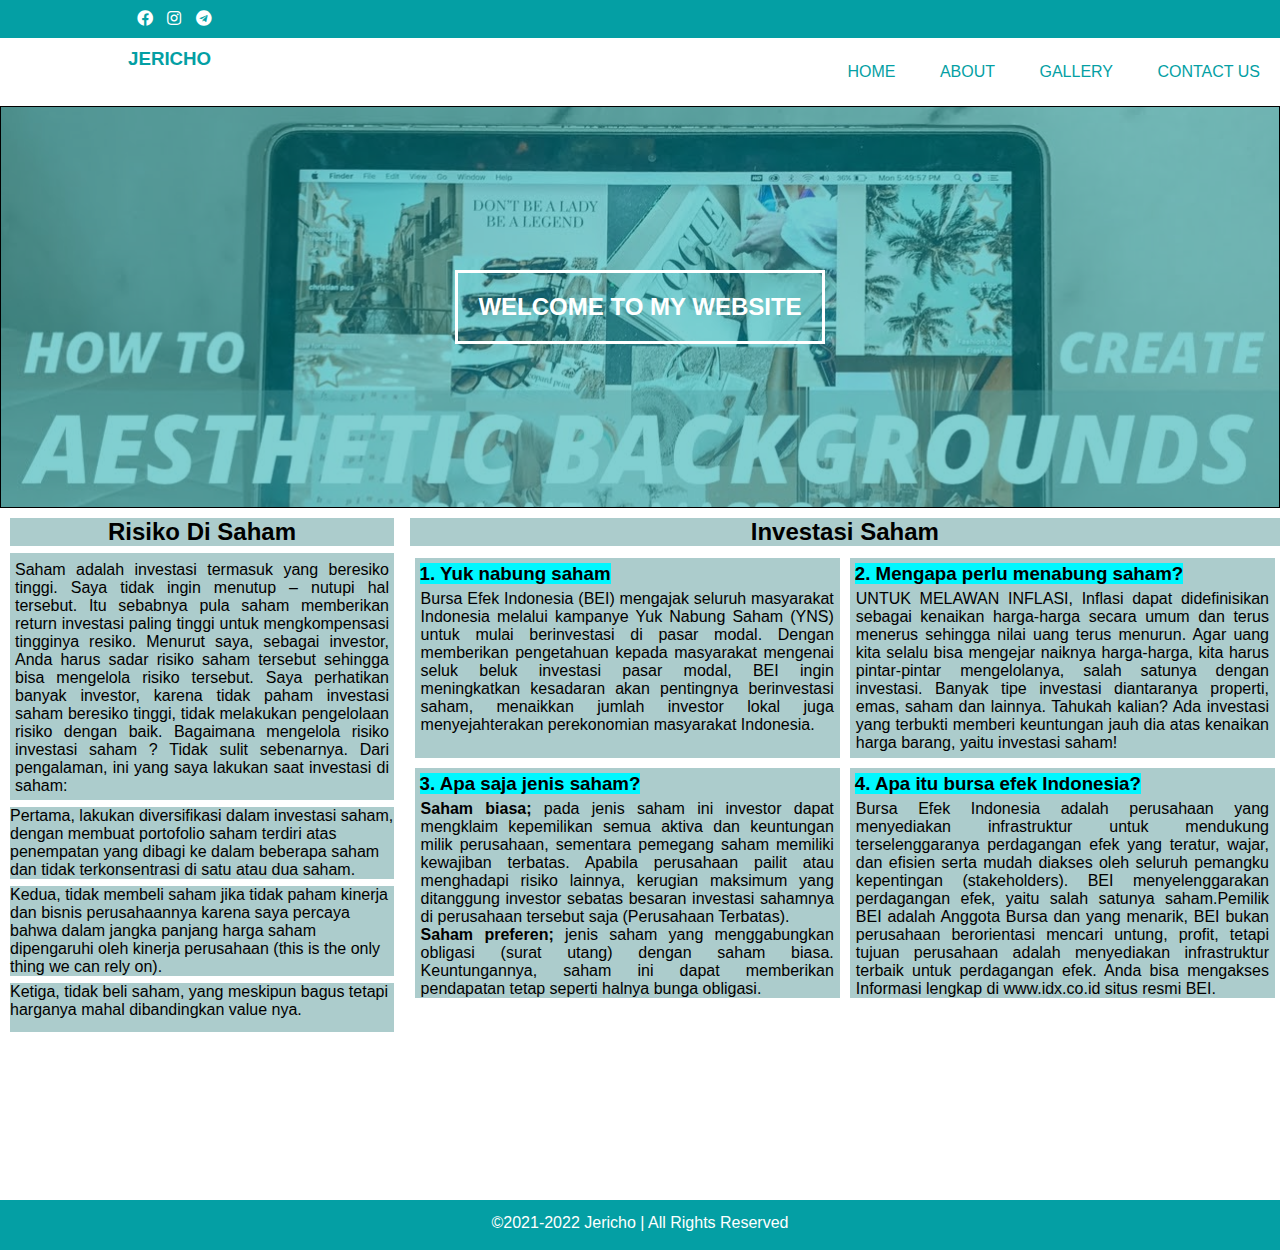
==== index.html @ 76006070 "first commit" ====
<!DOCTYPE html>
<html>
<head>
	<title></title>
	<meta charset="utf-8" name="view port">
	<link rel="stylesheet" type="text/css" href="index.css">
	<link rel="stylesheet" type="text/css" href="https://cdnjs.cloudflare.com/ajax/libs/font-awesome/5.15.2/css/all.min.css">
	<link href="https://cdn.jsdelivr.net/npm/bootstrap@5.0.0-beta2/dist/css/bootstrap.min.css" rel="stylesheet" integrity="sha384-BmbxuPwQa2lc/FVzBcNJ7UAyJxM6wuqIj61tLrc4wSX0szH/Ev+nYRRuWlolflfl" crossorigin="anonymous">
</head>
<body>
	<div class="body">	
		<div class="sosmed">
			<div class="container">
				<ul>
					<li><a href="https://m.facebook.com/home.php?_rdr" target="blank"><i class="fab fa-facebook"></i></a></li>
					<li><a href="https://www.instagram.com/jerichojr21/" target="blank"><i class="fab fa-instagram"></i></a></li>
					<li><a href="https://t.me/jerichojr21" target="blank"><i class="fab fa-telegram"></i></a></li>
				</ul>
			</div>
		</div>
		
		<header>
			<div class="container">
				<div class="nama">
					<h3>JERICHO</h3>
				</div>
				<nav class="navbar navbar-expand-sm">
					<a class="navbar-brand" href="#"></a>
				  	<ul class="navbar-nav">
				    	<li class="nav-item">
				      		<a class="nav-link" href="index.html">HOME</a>
				    	</li>
				    	<li class="nav-item">
				      		<a class="nav-link" href="about.html">ABOUT</a>
				    	</li>
				    	<li class="nav-item">
				      		<a class="nav-link" href="gallery.html">GALLERY</a>
				    	</li>
				    	<li class="nav-item">
				      		<a class="nav-link" href="ContactUs.html">CONTACT US</a>
				    	</li>
				  	</ul>
				</nav>
			</div>
		</header>

		<section class="banner">
			<h2><b>WELCOME TO MY WEBSITE</b></h2>
		</section>

		<aside class="aside">
			<div class="flex-container">
				<div class="flex-column">
					<div class="content">
						<h2>Risiko Di Saham</h2>
					</div>
					<div class="stripe"></div>
					<p>Saham adalah investasi termasuk yang beresiko tinggi. Saya tidak ingin menutup – nutupi hal tersebut. Itu sebabnya pula saham memberikan return investasi paling tinggi untuk mengkompensasi tingginya resiko. Menurut saya, sebagai investor, Anda harus sadar risiko saham tersebut sehingga bisa mengelola risiko tersebut. Saya perhatikan banyak investor, karena tidak paham investasi saham beresiko tinggi, tidak melakukan pengelolaan risiko dengan baik. Bagaimana mengelola risiko investasi saham ? Tidak sulit sebenarnya. Dari pengalaman, ini yang saya lakukan saat investasi di saham:
					<div class="stripe"></div>
					Pertama, lakukan diversifikasi dalam investasi saham, dengan membuat portofolio saham terdiri atas penempatan yang dibagi ke dalam beberapa saham dan tidak terkonsentrasi di satu atau dua saham.
					<div class="stripe"></div>
					Kedua, tidak membeli saham jika tidak paham kinerja dan bisnis perusahaannya karena saya percaya bahwa dalam jangka panjang harga saham dipengaruhi oleh kinerja perusahaan (this is the only thing we can rely on).
					<div class="stripe"></div>
					Ketiga, tidak beli saham, yang meskipun bagus tetapi harganya mahal dibandingkan value nya.</p>
				</div>
			</div>
		</aside>

		<div class="main">
			<div class="content">
				<h2>Investasi Saham</h2>
			</div>
			<div class="stripe"></div>
			<div class="flex-container">
				<div class="flex-row">
					<div class="main1">
						<h3><span>1. Yuk nabung saham</span></h3>
						<p>Bursa Efek Indonesia (BEI) mengajak seluruh masyarakat Indonesia melalui kampanye Yuk Nabung Saham (YNS) untuk mulai berinvestasi di pasar modal. Dengan memberikan pengetahuan kepada masyarakat mengenai seluk beluk investasi pasar modal, BEI ingin meningkatkan kesadaran akan pentingnya berinvestasi saham, menaikkan jumlah investor lokal juga menyejahterakan perekonomian masyarakat Indonesia.</p>
					</div>
					<div class="main2">
						<h3><span>2. Mengapa perlu menabung saham?</span></h3>
						<p>UNTUK MELAWAN INFLASI, Inflasi dapat didefinisikan sebagai kenaikan harga-harga secara umum dan terus menerus sehingga nilai uang terus menurun. Agar uang kita selalu bisa mengejar naiknya harga-harga, kita harus pintar-pintar mengelolanya, salah satunya dengan investasi. Banyak tipe investasi diantaranya properti, emas, saham dan lainnya. Tahukah kalian? Ada investasi yang terbukti memberi keuntungan jauh dia atas kenaikan harga barang, yaitu investasi saham!</p>
					</div>
				</div>
				<div class="flex-row">
					<div class="main3">
						<h3><span>3. Apa saja jenis saham?</span></h3>
						<p><b>Saham biasa;</b> pada jenis saham ini investor dapat mengklaim kepemilikan semua aktiva dan keuntungan milik perusahaan, sementara pemegang saham memiliki kewajiban terbatas. Apabila perusahaan pailit atau menghadapi risiko lainnya, kerugian maksimum yang ditanggung investor sebatas besaran investasi sahamnya di perusahaan tersebut saja (Perusahaan Terbatas). <br><b>Saham preferen;</b> jenis saham yang menggabungkan obligasi (surat utang) dengan saham biasa. Keuntungannya, saham ini dapat memberikan pendapatan tetap seperti halnya bunga obligasi.</p>
					</div>
					<div class="main4">
						<h3><span>4. Apa itu bursa efek Indonesia?</span></h3>
						<p>Bursa Efek Indonesia adalah perusahaan yang menyediakan infrastruktur untuk mendukung terselenggaranya perdagangan efek yang teratur, wajar, dan efisien serta mudah diakses oleh seluruh pemangku kepentingan (stakeholders). BEI menyelenggarakan perdagangan efek, yaitu salah satunya saham.Pemilik BEI adalah Anggota Bursa dan yang menarik, BEI bukan perusahaan berorientasi mencari untung, profit, tetapi tujuan perusahaan adalah menyediakan infrastruktur terbaik untuk perdagangan efek. Anda bisa mengakses Informasi lengkap di www.idx.co.id situs resmi BEI.</p>
					</div>
				</div>
			</div>			
		</div>
	</div>

	<footer>
		<p>©2021-2022 Jericho | All Rights Reserved</p>
	</footer>

</body>
</html>
---- index.css ----
*{
	font-family: sans-serif;
	padding: 0;
	margin: 0;
}
.body{
	height: 1200px;
}
.sosmed{
	background-color: #049FA4;
	padding: 5px;
}
.sosmed ul li{
	display: inline-block;
	padding-right: 5px;
	padding: 5px;
}
.sosmed a{
	color: white;
	text-decoration: none;
}
.container{
	margin-left: 10%;
}
.container:after{
	content: '';
	display: block;
	clear: both;
}
header a{
	color: #049FA4;
}
header h1{
	 float: left;
	 padding: 15px 0;
}
.nama{
	float: left;
	margin-top: 10px;
}
.nama h3{
	color: #049FA4;
}
nav{
	 float: right;
}
header ul li{
	display: inline-block;
}
header a{
	text-decoration: none;
}
header ul li a{
	display: inline-block;
	padding: 25px 20px;
}
header ul li a:hover{
	background-color: #049FA4;
	color: white;
}

.active{
	background-color: #049FA4;
}
.active a{
	color: white;
}
.banner{
	height: 400px;
	border: 1px solid;
	background-image: url(img/img.jpg);
	background-size: cover;
	position: relative;
	display: flex;
	justify-content: center;
	align-items: center;
}
.banner:after{
	content: '';
	display: block;
	position: absolute;
	top: 0;
	bottom: 0;
	left: 0;
	right: 0;
	background-color: rgb(4, 159, 164, .5); 
}
.banner h2{
	z-index: 1;
	color: white;
	padding: 20px;
	border: 3px solid;
}
.aside{
	width: 30%;
	float: left;
	background-color: #ACCCCC;
	margin: 10px;
	box-sizing: border-box;
}
.aside a{
	color: white;
	text-decoration: none;
	font-size: 34px;
}
.aside p{
	padding: 5px;
}
.content h2{
	text-align: center;
}
.stripe{
	height: 7px;
	background-color: white;
}
.aside img{
	float: left;
	padding-right: 10px;
}
.aside p{
	text-align: justify;
	margin-top: 3px;
}
.main{
	width: 68%;
	float: right;
	margin-top: 10px
}
.main h2{
	background-color: #ACCCCC
}
.main h3{
	padding: 5px;
}
.main p{
	text-align: justify;
	margin-left: 6px;
	margin-right: 6px;
}
.flex-container{
	display: flex;
  	flex-direction: column;
}
.flex-column{
	display: flex;
	flex-direction: column;
}
.flex-row{
	display: flex;
	flex-direction: row;
}
.main1{
	flex-basis: 50%;
	height: 200px;
	background-color: #ACCCCC;
	margin: 5px;
}
.main2{
	flex-basis: 50%;
	height: 200px;
	background-color: #ACCCCC;
	margin: 5px;
}
.main3{
	flex-basis: 50%;
	background-color: #ACCCCC;
	margin: 5px;
}
.main4{
	flex-basis: 50%;
	background-color: #ACCCCC;
	margin: 5px;
}
footer {
	width: 100%;
	background-color: #049FA4;
	color: white;
	text-align: center;
	height: 50px;
	bottom: 0;
}
footer p{
	padding-top: 14px;
}
span{
	background-color: #00F7FF;
}

@media screen and (max-width: 600px) {
	.main {
		width: 100%;
		padding: 0;
	}
	.aside{
		width: 96%;	
	}
	.main1, .main2{
		height: 660px;
	}
	.flex-row{
		flex-direction: column;
	}
	footer{
		bottom: 0;
		clear: both;
	}	
}
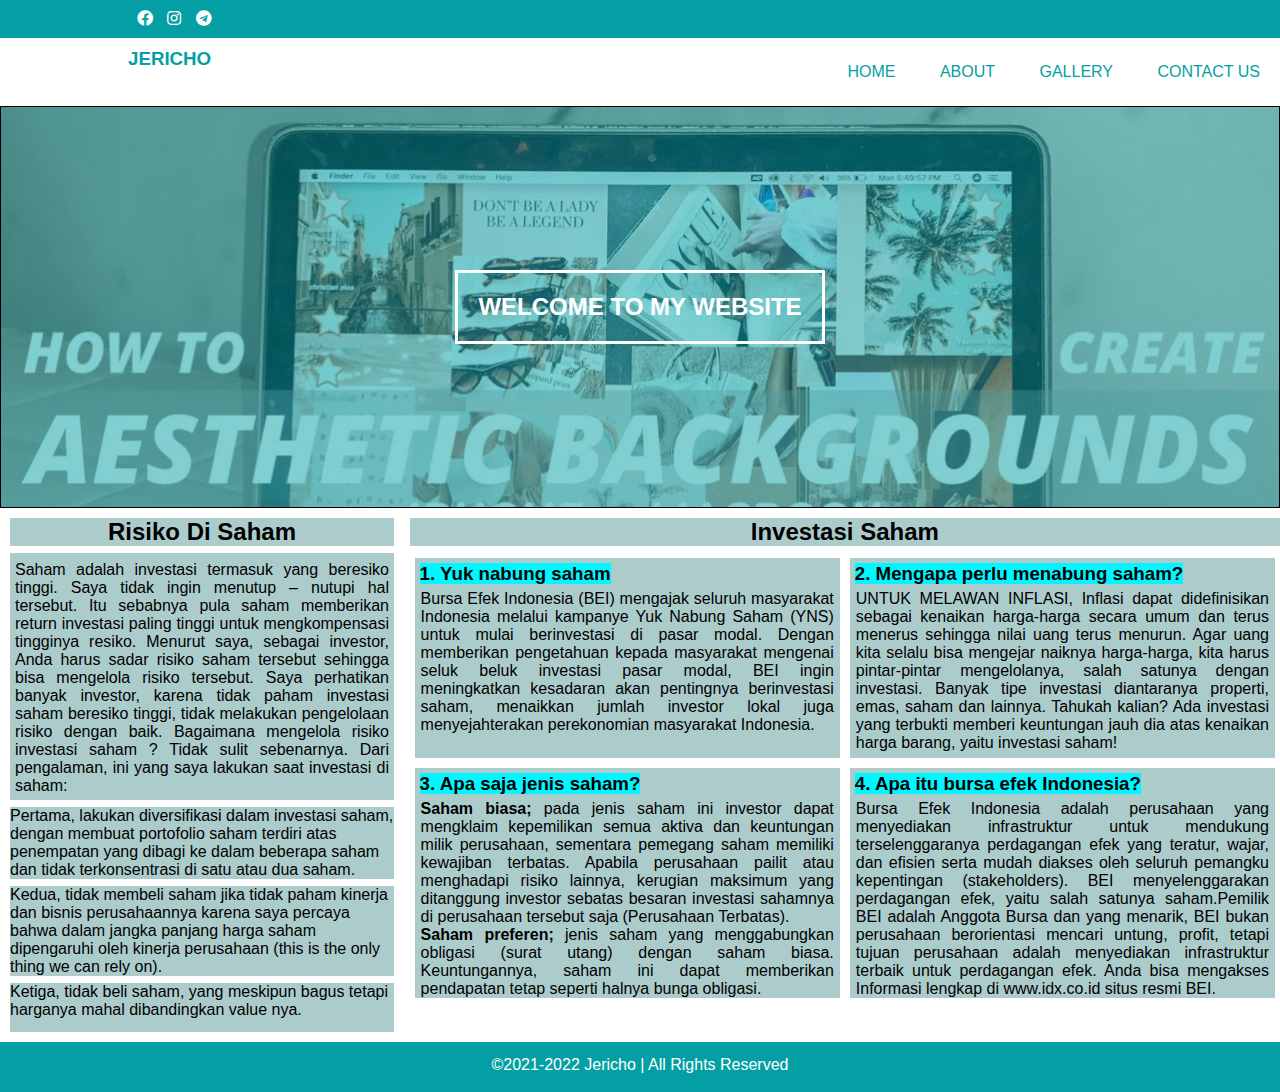
==== commit fbdbdb10: "Clean Code" ====
--- a/index.html
+++ b/index.html
@@ -7,63 +7,60 @@
 	<link rel="stylesheet" type="text/css" href="https://cdnjs.cloudflare.com/ajax/libs/font-awesome/5.15.2/css/all.min.css">
 	<link href="https://cdn.jsdelivr.net/npm/bootstrap@5.0.0-beta2/dist/css/bootstrap.min.css" rel="stylesheet" integrity="sha384-BmbxuPwQa2lc/FVzBcNJ7UAyJxM6wuqIj61tLrc4wSX0szH/Ev+nYRRuWlolflfl" crossorigin="anonymous">
 </head>
-<body>
-	<div class="body">	
-		<div class="sosmed">
-			<div class="container">
-				<ul>
-					<li><a href="https://m.facebook.com/home.php?_rdr" target="blank"><i class="fab fa-facebook"></i></a></li>
-					<li><a href="https://www.instagram.com/jerichojr21/" target="blank"><i class="fab fa-instagram"></i></a></li>
-					<li><a href="https://t.me/jerichojr21" target="blank"><i class="fab fa-telegram"></i></a></li>
+<body>	
+	<div class="sosmed">
+		<div class="container">
+			<ul>
+				<li><a href="https://m.facebook.com/home.php?_rdr" target="blank"><i class="fab fa-facebook"></i></a></li>
+				<li><a href="https://www.instagram.com/jerichojr21/" target="blank"><i class="fab fa-instagram"></i></a></li>
+				<li><a href="https://t.me/jerichojr21" target="blank"><i class="fab fa-telegram"></i></a></li>
+			</ul>
+		</div>
+	</div>
+		
+	<header>
+		<div class="container">
+			<div class="nama">
+				<h3>JERICHO</h3>
+			</div>
+			<nav class="navbar navbar-expand-sm">
+				<a class="navbar-brand" href="#"></a>
+				<ul class="navbar-nav">
+					<li class="nav-item">
+						<a class="nav-link" href="index.html">HOME</a>
+					</li>
+					<li class="nav-item">
+						<a class="nav-link" href="about.html">ABOUT</a>
+					</li>
+					<li class="nav-item">
+						<a class="nav-link" href="gallery.html">GALLERY</a>
+					</li>
+					<li class="nav-item">
+						<a class="nav-link" href="ContactUs.html">CONTACT US</a>
+					</li>
 				</ul>
+			</nav>
+		</div>
+	</header>
+
+	<section class="banner">
+		<h2><b>WELCOME TO MY WEBSITE</b></h2>
+	</section>
+
+	<main>
+		<aside class="aside">
+			<div class="content">
+				<h2>Risiko Di Saham</h2>
 			</div>
-		</div>
-		
-		<header>
-			<div class="container">
-				<div class="nama">
-					<h3>JERICHO</h3>
-				</div>
-				<nav class="navbar navbar-expand-sm">
-					<a class="navbar-brand" href="#"></a>
-				  	<ul class="navbar-nav">
-				    	<li class="nav-item">
-				      		<a class="nav-link" href="index.html">HOME</a>
-				    	</li>
-				    	<li class="nav-item">
-				      		<a class="nav-link" href="about.html">ABOUT</a>
-				    	</li>
-				    	<li class="nav-item">
-				      		<a class="nav-link" href="gallery.html">GALLERY</a>
-				    	</li>
-				    	<li class="nav-item">
-				      		<a class="nav-link" href="ContactUs.html">CONTACT US</a>
-				    	</li>
-				  	</ul>
-				</nav>
-			</div>
-		</header>
+			<div class="stripe"></div>
+			<p>Saham adalah investasi termasuk yang beresiko tinggi. Saya tidak ingin menutup – nutupi hal tersebut. Itu sebabnya pula saham memberikan return investasi paling tinggi untuk mengkompensasi tingginya resiko. Menurut saya, sebagai investor, Anda harus sadar risiko saham tersebut sehingga bisa mengelola risiko tersebut. Saya perhatikan banyak investor, karena tidak paham investasi saham beresiko tinggi, tidak melakukan pengelolaan risiko dengan baik. Bagaimana mengelola risiko investasi saham ? Tidak sulit sebenarnya. Dari pengalaman, ini yang saya lakukan saat investasi di saham:
+			<div class="stripe"></div>
+			Pertama, lakukan diversifikasi dalam investasi saham, dengan membuat portofolio saham terdiri atas penempatan yang dibagi ke dalam beberapa saham dan tidak terkonsentrasi di satu atau dua saham.
+			<div class="stripe"></div>
+			Kedua, tidak membeli saham jika tidak paham kinerja dan bisnis perusahaannya karena saya percaya bahwa dalam jangka panjang harga saham dipengaruhi oleh kinerja perusahaan (this is the only thing we can rely on).
+			<div class="stripe"></div>
+			Ketiga, tidak beli saham, yang meskipun bagus tetapi harganya mahal dibandingkan value nya.</p>
 
-		<section class="banner">
-			<h2><b>WELCOME TO MY WEBSITE</b></h2>
-		</section>
-
-		<aside class="aside">
-			<div class="flex-container">
-				<div class="flex-column">
-					<div class="content">
-						<h2>Risiko Di Saham</h2>
-					</div>
-					<div class="stripe"></div>
-					<p>Saham adalah investasi termasuk yang beresiko tinggi. Saya tidak ingin menutup – nutupi hal tersebut. Itu sebabnya pula saham memberikan return investasi paling tinggi untuk mengkompensasi tingginya resiko. Menurut saya, sebagai investor, Anda harus sadar risiko saham tersebut sehingga bisa mengelola risiko tersebut. Saya perhatikan banyak investor, karena tidak paham investasi saham beresiko tinggi, tidak melakukan pengelolaan risiko dengan baik. Bagaimana mengelola risiko investasi saham ? Tidak sulit sebenarnya. Dari pengalaman, ini yang saya lakukan saat investasi di saham:
-					<div class="stripe"></div>
-					Pertama, lakukan diversifikasi dalam investasi saham, dengan membuat portofolio saham terdiri atas penempatan yang dibagi ke dalam beberapa saham dan tidak terkonsentrasi di satu atau dua saham.
-					<div class="stripe"></div>
-					Kedua, tidak membeli saham jika tidak paham kinerja dan bisnis perusahaannya karena saya percaya bahwa dalam jangka panjang harga saham dipengaruhi oleh kinerja perusahaan (this is the only thing we can rely on).
-					<div class="stripe"></div>
-					Ketiga, tidak beli saham, yang meskipun bagus tetapi harganya mahal dibandingkan value nya.</p>
-				</div>
-			</div>
 		</aside>
 
 		<div class="main">
@@ -71,7 +68,7 @@
 				<h2>Investasi Saham</h2>
 			</div>
 			<div class="stripe"></div>
-			<div class="flex-container">
+			<div class="flex-column">
 				<div class="flex-row">
 					<div class="main1">
 						<h3><span>1. Yuk nabung saham</span></h3>
@@ -94,11 +91,10 @@
 				</div>
 			</div>			
 		</div>
-	</div>
+	</main>
 
 	<footer>
 		<p>©2021-2022 Jericho | All Rights Reserved</p>
 	</footer>
-
 </body>
 </html>--- a/index.css
+++ b/index.css
@@ -137,7 +137,7 @@
 	margin-left: 6px;
 	margin-right: 6px;
 }
-.flex-container{
+.flex-column{
 	display: flex;
   	flex-direction: column;
 }
@@ -178,6 +178,7 @@
 	text-align: center;
 	height: 50px;
 	bottom: 0;
+	clear: both;
 }
 footer p{
 	padding-top: 14px;
@@ -200,8 +201,4 @@
 	.flex-row{
 		flex-direction: column;
 	}
-	footer{
-		bottom: 0;
-		clear: both;
-	}	
 }